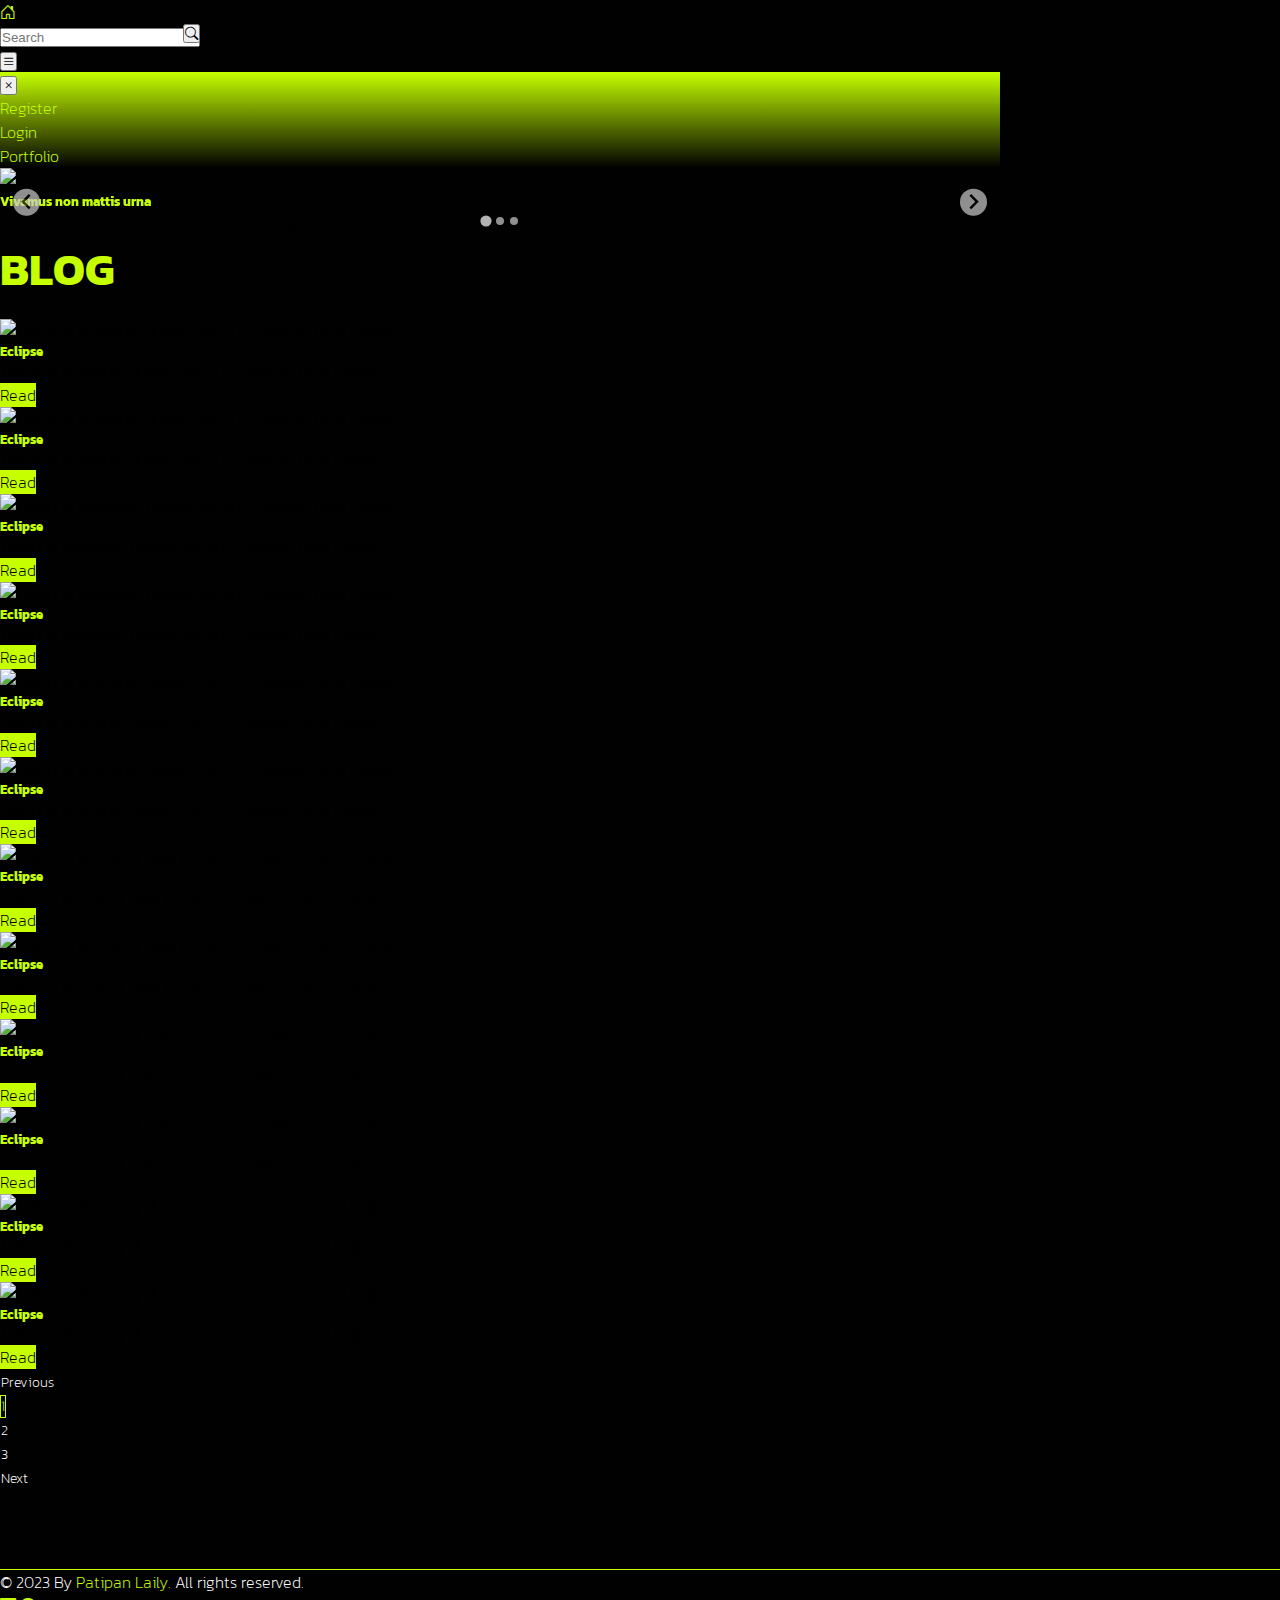
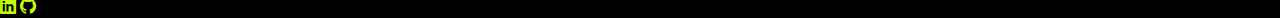
==== index.html @ 8fb39788 "Update all file" ====
<!DOCTYPE html>
<html lang="en" data-theme="dark">
<head>
  <meta charset="UTF-8">
  <meta name="viewport" content="width=device-width, initial-scale=1.0">
  <title>Patipan Portfolio</title>
  <link rel="stylesheet" href="https://cdn.jsdelivr.net/npm/bootstrap@5.3.2/dist/css/bootstrap.min.css" integrity="sha384-T3c6CoIi6uLrA9TneNEoa7RxnatzjcDSCmG1MXxSR1GAsXEV/Dwwykc2MPK8M2HN" crossorigin="anonymous">
  <link rel="stylesheet" href="https://cdn.jsdelivr.net/npm/bootstrap-icons@1.11.1/font/bootstrap-icons.css">
  <link rel="stylesheet" href="https://cdn.jsdelivr.net/npm/@splidejs/splide@4.1.4/dist/css/splide.min.css">
  <link rel="stylesheet" href="https://unpkg.com/aos@2.3.1/dist/aos.css">
  <link rel="stylesheet" href="/css/style.css">
</head>

<body>
  <header>
    <nav class="navbar">
        <div class="container">
            <a class="navbar-brand" href="/"><i class="bi bi-house-door color--hover text-white fs-2"></i></a>

            <form class="d-flex m-auto" role="search" style="position: relative;width: 200px;">
                <input class="form-control rounded-0 border-top-0 border-start-0 border-end-0 bg-transparent me-2" type="search" placeholder="Search" aria-label="Search" style="width: inherit;">
                <button class="btn text-white" type="submit" style="position: absolute;right: 0;"><i class="bi bi-search"></i></button>
            </form>
        
            <button class="navbar-toggler border-0" type="button" data-bs-toggle="offcanvas" data-bs-target="#offcanvasNavbar" aria-controls="offcanvasNavbar" aria-label="Toggle navigation">
            <div class="hambuger-menu"><i class="bi bi-list color--hover text-white fs-1"></i></div>
            </button>

            <div class="offcanvas offcanvas-end" tabindex="-1" id="offcanvasNavbar" aria-labelledby="offcanvasNavbarLabel">
                <div class="offcanvas-header">
                    <button type="button" class="btn" data-bs-dismiss="offcanvas" aria-label="Close"><i class="bi bi-x text-black fs-1"></i></button>
                </div>

                <div class="offcanvas-body">
                    <ul class="navbar-nav text-center justify-content-end flex-grow-1 pe-3">
                    <li class="nav-item">
                        <a class="nav-link fs-1" aria-current="page" href="#">Register</a>
                    </li>

                    <li class="nav-item">
                        <a class="nav-link fs-1" aria-current="page" href="#">Login</a>
                    </li>

                    <li class="nav-item">
                        <a class="nav-link fs-1" aria-current="page" href="./pages/profile.html">Portfolio</a>
                    </li>
                    </ul>
                </div>
            </div>
        </div>
    </nav>
</header>

  <main>
    <section id="banner" class="mb-5">
      <div class="container">
        <div class="splide">
          <div class="splide__track">
            <ul class="splide__list">
              <li class="splide__slide">
                <img src="https://images.unsplash.com/photo-1446776811953-b23d57bd21aa?ixlib=rb-4.0.3&ixid=M3wxMjA3fDB8MHxwaG90by1wYWdlfHx8fGVufDB8fHx8fA%3D%3D&auto=format&fit=crop&w=2072&q=80" class="d-block w-100" alt="Ocean clouds seen from space">
                <div class="carousel-caption d-none d-md-block">
                  <h5>Vivamus non mattis urna</h5>
                  <p>Lorem ipsum dolor sit amet, consectetur adipiscing elit.</p>
                </div>
              </li>
              
              <li class="splide__slide"><img src="https://images.unsplash.com/photo-1460186136353-977e9d6085a1?ixlib=rb-4.0.3&ixid=M3wxMjA3fDB8MHxwaG90by1wYWdlfHx8fGVufDB8fHx8fA%3D%3D&auto=format&fit=crop&w=2070&q=80" class="d-block w-100" alt="Satellite over the coast">
                <div class="carousel-caption d-none d-md-block">
                  <h5>Morbi interdum posuere justo nec elementum</h5>
                  <p>Aenean lobortis condimentum arcu, fermentum finibus augue ornare sit amet.</p>
                </div>
              </li>
      
              <li class="splide__slide">
                <img src="https://images.unsplash.com/photo-1459909633680-206dc5c67abb?ixlib=rb-4.0.3&ixid=M3wxMjA3fDB8MHxwaG90by1wYWdlfHx8fGVufDB8fHx8fA%3D%3D&auto=format&fit=crop&w=2071&q=80" class="d-block w-100" alt="Moon close-up by NASA">
                <div class="carousel-caption d-none d-md-block">
                  <h5>Aenean pretium nunc a mauris</h5>
                  <p>Nam non velit sapien. Etiam varius porttitor imperdiet.</p>
                </div>
              </li>
            </ul>
          </div>
          
          <!-- Add the progress bar element -->
          <div class="my-slider-progress">
            <div class="my-slider-progress-bar"></div>
          </div>
        </div>
      </div>
    </section>

    <section id="list-blog">
      <div class="container">
        <h2 class="the-title">Blog</h2>
        <div class="row">
          <!-- Blog group 1 -->
          <div class="col-sm-6 col-md-4 col-lg-3 mb-4">
            <div class="card border-0 rounded-0">
              <img src="https://images.unsplash.com/photo-1506443432602-ac2fcd6f54e0?ixlib=rb-4.0.3&ixid=M3wxMjA3fDB8MHxwaG90by1wYWdlfHx8fGVufDB8fHx8fA%3D%3D&auto=format&fit=crop&w=2070&q=80" class="img-fluid" alt="Taken in Kentucky during the 2017 August Total Eclipse.">
              <div class="card-body bg-dark">
                <h5 class="card-text text-white text-title__wrap">Eclipse</h5>
                <p class="card-text text-white text-detail__wrap">Taken in Kentucky during the 2017 August Total Eclipse.</p>
                <a href="/pages/blog-detail.html" class="btn btn-color--primary w-100">Read</a>
              </div>
            </div>
          </div>

          <div class="col-sm-6 col-md-4 col-lg-3 mb-4">
            <div class="card border-0 rounded-0">
              <img src="https://images.unsplash.com/photo-1543722530-d2c3201371e7?ixlib=rb-4.0.3&ixid=M3wxMjA3fDB8MHxwaG90by1wYWdlfHx8fGVufDB8fHx8fA%3D%3D&auto=format&fit=crop&w=2074&q=80" class="img-fluid" alt="Taken in Kentucky during the 2017 August Total Eclipse.">
              <div class="card-body bg-dark">
                <h5 class="card-text text-white text-title__wrap">Eclipse</h5>
                <p class="card-text text-white text-detail__wrap">Taken in Kentucky during the 2017 August Total Eclipse.</p>
                <a href="/pages/blog-detail.html" class="btn btn-color--primary w-100">Read</a>
              </div>
            </div>
          </div>

          <div class="col-sm-6 col-md-4 col-lg-3 mb-4">
            <div class="card border-0 rounded-0">
              <img src="https://images.unsplash.com/photo-1446776858070-70c3d5ed6758?ixlib=rb-4.0.3&ixid=M3wxMjA3fDB8MHxwaG90by1wYWdlfHx8fGVufDB8fHx8fA%3D%3D&auto=format&fit=crop&w=2072&q=80" class="img-fluid" alt="Taken in Kentucky during the 2017 August Total Eclipse.">
              <div class="card-body bg-dark">
                <h5 class="card-text text-white text-title__wrap">Eclipse</h5>
                <p class="card-text text-white text-detail__wrap">Taken in Kentucky during the 2017 August Total Eclipse.</p>
                <a href="/pages/blog-detail.html" class="btn btn-color--primary w-100">Read</a>
              </div>
            </div>
          </div>

          <div class="col-sm-6 col-md-4 col-lg-3 mb-4">
            <div class="card border-0 rounded-0">
              <img src="https://images.unsplash.com/photo-1502134249126-9f3755a50d78?ixlib=rb-4.0.3&ixid=M3wxMjA3fDB8MHxwaG90by1wYWdlfHx8fGVufDB8fHx8fA%3D%3D&auto=format&fit=crop&w=2070&q=80" class="img-fluid" alt="Taken in Kentucky during the 2017 August Total Eclipse.">
              <div class="card-body bg-dark">
                <h5 class="card-text text-white text-title__wrap">Eclipse</h5>
                <p class="card-text text-white text-detail__wrap">Taken in Kentucky during the 2017 August Total Eclipse.</p>
                <a href="/pages/blog-detail.html" class="btn btn-color--primary w-100">Read</a>
              </div>
            </div>
          </div>

          <!-- Blog group 2 -->
          <div class="col-sm-6 col-md-4 col-lg-3 mb-4">
            <div class="card border-0 rounded-0">
              <img src="https://images.unsplash.com/photo-1614729375290-b2a429db839b?ixlib=rb-4.0.3&ixid=M3wxMjA3fDB8MHxwaG90by1wYWdlfHx8fGVufDB8fHx8fA%3D%3D&auto=format&fit=crop&w=1963&q=80" class="img-fluid" alt="Taken in Kentucky during the 2017 August Total Eclipse.">
              <div class="card-body bg-dark">
                <h5 class="card-text text-white text-title__wrap">Eclipse</h5>
                <p class="card-text text-white text-detail__wrap">Taken in Kentucky during the 2017 August Total Eclipse.</p>
                <a href="/pages/blog-detail.html" class="btn btn-color--primary w-100">Read</a>
              </div>
            </div>
          </div>

          <div class="col-sm-6 col-md-4 col-lg-3 mb-4">
            <div class="card border-0 rounded-0">
              <img src="https://images.unsplash.com/photo-1614730020301-446462b8f138?ixlib=rb-4.0.3&ixid=M3wxMjA3fDB8MHxwaG90by1wYWdlfHx8fGVufDB8fHx8fA%3D%3D&auto=format&fit=crop&w=2072&q=80" class="img-fluid" alt="Taken in Kentucky during the 2017 August Total Eclipse.">
              <div class="card-body bg-dark">
                <h5 class="card-text text-white text-title__wrap">Eclipse</h5>
                <p class="card-text text-white text-detail__wrap">Taken in Kentucky during the 2017 August Total Eclipse.</p>
                <a href="/pages/blog-detail.html" class="btn btn-color--primary w-100">Read</a>
              </div>
            </div>
          </div>

          <div class="col-sm-6 col-md-4 col-lg-3 mb-4">
            <div class="card border-0 rounded-0">
              <img src="https://images.unsplash.com/photo-1614727187346-ec3a009092b0?ixlib=rb-4.0.3&ixid=M3wxMjA3fDB8MHxwaG90by1wYWdlfHx8fGVufDB8fHx8fA%3D%3D&auto=format&fit=crop&w=2078&q=80" class="img-fluid" alt="Taken in Kentucky during the 2017 August Total Eclipse.">
              <div class="card-body bg-dark">
                <h5 class="card-text text-white text-title__wrap">Eclipse</h5>
                <p class="card-text text-white text-detail__wrap">Taken in Kentucky during the 2017 August Total Eclipse.</p>
                <a href="/pages/blog-detail.html" class="btn btn-color--primary w-100">Read</a>
              </div>
            </div>
          </div>

          <div class="col-sm-6 col-md-4 col-lg-3 mb-4">
            <div class="card border-0 rounded-0">
              <img src="https://images.unsplash.com/photo-1614728423169-3f65fd722b7e?ixlib=rb-4.0.3&ixid=M3wxMjA3fDB8MHxwaG90by1wYWdlfHx8fGVufDB8fHx8fA%3D%3D&auto=format&fit=crop&w=1974&q=80" class="img-fluid" alt="Taken in Kentucky during the 2017 August Total Eclipse.">
              <div class="card-body bg-dark">
                <h5 class="card-text text-white text-title__wrap">Eclipse</h5>
                <p class="card-text text-white text-detail__wrap">Taken in Kentucky during the 2017 August Total Eclipse.</p>
                <a href="/pages/blog-detail.html" class="btn btn-color--primary w-100">Read</a>
              </div>
            </div>
          </div>

          <!-- Blog group 3 -->
          <div class="col-sm-6 col-md-4 col-lg-3 mb-4">
            <div class="card border-0 rounded-0">
              <img src="https://images.unsplash.com/photo-1614728894747-a83421e2b9c9?ixlib=rb-4.0.3&ixid=M3wxMjA3fDB8MHxwaG90by1wYWdlfHx8fGVufDB8fHx8fA%3D%3D&auto=format&fit=crop&w=1974&q=80" class="img-fluid" alt="Taken in Kentucky during the 2017 August Total Eclipse.">
              <div class="card-body bg-dark">
                <h5 class="card-text text-white text-title__wrap">Eclipse</h5>
                <p class="card-text text-white text-detail__wrap">Taken in Kentucky during the 2017 August Total Eclipse.</p>
                <a href="/pages/blog-detail.html" class="btn btn-color--primary w-100">Read</a>
              </div>
            </div>
          </div>

          <div class="col-sm-6 col-md-4 col-lg-3 mb-4">
            <div class="card border-0 rounded-0">
              <img src="https://images.unsplash.com/photo-1614732414444-096e5f1122d5?ixlib=rb-4.0.3&ixid=M3wxMjA3fDB8MHxwaG90by1wYWdlfHx8fGVufDB8fHx8fA%3D%3D&auto=format&fit=crop&w=1974&q=80" class="img-fluid" alt="Taken in Kentucky during the 2017 August Total Eclipse.">
              <div class="card-body bg-dark">
                <h5 class="card-text text-white text-title__wrap">Eclipse</h5>
                <p class="card-text text-white text-detail__wrap">Taken in Kentucky during the 2017 August Total Eclipse.</p>
                <a href="/pages/blog-detail.html" class="btn btn-color--primary w-100">Read</a>
              </div>
            </div>
          </div>

          <div class="col-sm-6 col-md-4 col-lg-3 mb-4">
            <div class="card border-0 rounded-0">
              <img src="https://images.unsplash.com/photo-1614730321146-b6fa6a46bcb4?ixlib=rb-4.0.3&ixid=M3wxMjA3fDB8MHxwaG90by1wYWdlfHx8fGVufDB8fHx8fA%3D%3D&auto=format&fit=crop&w=1974&q=80" class="img-fluid" alt="Taken in Kentucky during the 2017 August Total Eclipse.">
              <div class="card-body bg-dark">
                <h5 class="card-text text-white text-title__wrap">Eclipse</h5>
                <p class="card-text text-white text-detail__wrap">Taken in Kentucky during the 2017 August Total Eclipse.</p>
                <a href="/pages/blog-detail.html" class="btn btn-color--primary w-100">Read</a>
              </div>
            </div>
          </div>

          <div class="col-sm-6 col-md-4 col-lg-3 mb-4">
            <div class="card border-0 rounded-0">
              <img src="https://images.unsplash.com/photo-1614732484003-ef9881555dc3?ixlib=rb-4.0.3&ixid=M3wxMjA3fDB8MHxwaG90by1wYWdlfHx8fGVufDB8fHx8fA%3D%3D&auto=format&fit=crop&w=1974&q=80" class="img-fluid" alt="Taken in Kentucky during the 2017 August Total Eclipse.">
              <div class="card-body bg-dark">
                <h5 class="card-text text-white text-title__wrap">Eclipse</h5>
                <p class="card-text text-white text-detail__wrap">Taken in Kentucky during the 2017 August Total Eclipse.</p>
                <a href="/pages/blog-detail.html" class="btn btn-color--primary w-100">Read</a>
              </div>
            </div>
          </div>
        </div>
        <!-- End row -->
        <nav aria-label="Page navigation">
          <ul class="pagination">
            <li class="page-item"><a class="page-link" href="#">Previous</a></li>
            <li class="page-item active"><a class="page-link" href="#">1</a></li>
            <li class="page-item"><a class="page-link" href="#">2</a></li>
            <li class="page-item"><a class="page-link" href="#">3</a></li>
            <li class="page-item"><a class="page-link" href="#">Next</a></li>
          </ul>
        </nav>
      </div>
    </section>
  </main>

  <footer class="py-2">
    <div class="container">
        <ul class="clear__ul d-flex justify-content-center align-items-center">
        <li><p class="copyright px-1 px-lg-2">© 2023 By <a href="/">Patipan Laily.</a> All rights reserved.</p></li>
        <li><a href="https://www.linkedin.com/in/patipanlaily/" rel="nofollow" target="_blank"><i class="bi bi-linkedin fs-4 px-1 px-lg-2"></i></a>
            <a href="https://github.com/patipanlaily/" rel="nofollow" target="_blank"><i class="bi bi-github fs-4"></i></a></li>
        </ul>
    </div>
  </footer>

  <script src="https://cdn.jsdelivr.net/npm/bootstrap@5.3.2/dist/js/bootstrap.bundle.min.js" integrity="sha384-C6RzsynM9kWDrMNeT87bh95OGNyZPhcTNXj1NW7RuBCsyN/o0jlpcV8Qyq46cDfL" crossorigin="anonymous"></script>
  <script src="https://cdn.jsdelivr.net/npm/@popperjs/core@2.11.8/dist/umd/popper.min.js" integrity="sha384-I7E8VVD/ismYTF4hNIPjVp/Zjvgyol6VFvRkX/vR+Vc4jQkC+hVqc2pM8ODewa9r" crossorigin="anonymous"></script>
  <script src="https://cdn.jsdelivr.net/npm/bootstrap@5.3.2/dist/js/bootstrap.min.js" integrity="sha384-BBtl+eGJRgqQAUMxJ7pMwbEyER4l1g+O15P+16Ep7Q9Q+zqX6gSbd85u4mG4QzX+" crossorigin="anonymous"></script>
  <script src="https://cdn.jsdelivr.net/npm/@splidejs/splide@4.1.4/dist/js/splide.min.js"></script>
  <script src="https://unpkg.com/aos@2.3.1/dist/aos.js"></script>
  <script src="/js/script.js"></script>
  <script src="/js/banner.js"></script>
</body>
</html>
---- css/style.css ----
@import url("https://fonts.googleapis.com/css2?family=Kanit:ital,wght@0,200;0,400;0,700;1,200;1,400;1,700&display=swap");
:root {
  --primary-color: #c5ff00;
  --secondary-color: #010101;
  --bg-linear: linear-gradient(0deg,#87de1d,#c5ff00);
  --primary-font: "Kanit", Helvetica Neue, Helvetica, Arial, sans-serif;
  --border-neon: 0 0 .2rem #fff, 0 0 .2rem #fff, 0 0 1rem #c5ff00, 0 0 1rem #c5ff00, 0 0 1rem #c5ff00, inset 0 0 1rem #c5ff00;
  --text-neon: 0 0 4px #fff, 0 0 11px #fff, 0 0 19px #fff, 0 0 40px #c5ff00, 0 0 80px #c5ff00, 0 0 90px #c5ff00, 0 0 100px #c5ff00, 0 0 150px #c5ff00;
}

* {
  box-sizing: border-box;
  margin: 0;
  padding: 0;
}

body {
  background: var(--secondary-color);
  font-family: var(--primary-font);
  font-size: 16px;
  font-weight: 200;
  line-height: 1.5;
}

.container {
  max-width: 1000px;
}

img {
  width: 100%;
  height: auto;
  -o-object-fit: cover;
     object-fit: cover;
}

a {
  text-decoration: none;
  color: var(--primary-color);
}
a:hover {
  color: white;
}

h1,
h2,
h3,
h4,
h5,
h6 {
  color: var(--primary-color);
}

.text-title__wrap {
  text-overflow: ellipsis;
  overflow: hidden;
  white-space: pre-wrap;
  display: -webkit-box;
  -webkit-line-clamp: 1;
  -webkit-box-orient: vertical;
}

.text-detail__wrap {
  text-overflow: ellipsis;
  overflow: hidden;
  white-space: pre-wrap;
  display: -webkit-box;
  -webkit-line-clamp: 4;
  -webkit-box-orient: vertical;
}

.clear__ul {
  list-style: none;
  margin: 0;
  padding: 0;
}

.the-title {
  font-size: calc(2rem + 1vw);
  text-transform: uppercase;
  margin-bottom: 1rem;
}

.center__mode {
  display: flex;
  justify-content: center;
  align-items: center;
}

.padd__rem {
  padding: calc(4rem + 1vh) 0;
}
@media screen and (min-width: 992px) {
  .padd__rem {
    padding: calc(8rem + 1vh) 0;
  }
}

.color--hover:hover {
  color: var(--primary-color) !important;
  text-shadow: 0px 0px 2px rgba(0, 0, 0, 0.5);
  transition: 0.2s ease-out all;
}

.color--neon:hover, .color--neon:focus, .color--neon:active {
  box-shadow: var(--border-neon);
}

.bg-color--primary {
  background: var(--primary-color);
}
.bg-color--primary .the-title {
  color: var(--secondary-color);
}

.btn-color--primary {
  border-radius: 0;
  border-width: 1px;
  border-color: var(--primary-color);
  background: var(--primary-color);
  color: var(--secondary-color);
}
.btn-color--primary:hover {
  overflow: hidden;
  border: 1px solid white;
  background: transparent;
  color: white;
}

.fisrt__letter:first-letter {
  color: white;
  background-color: black;
  border-radius: 2px;
  box-shadow: 3px 3px 0 var(--primary-color);
  font-size: 250%;
  padding: 6px 3px;
  margin-right: 6px;
  float: left;
}

.fixed-top {
  background: rgba(0, 0, 0, 0.85);
}

.theme-mode .current__mode.mode__active > i {
  color: var(--primary-color) !important;
  text-shadow: var(--text-neon);
}

.my-name {
  animation: flicker 1.5s infinite alternate;
}

/* Flickering animation */
@keyframes flicker {
  0%, 18%, 22%, 25%, 53%, 57%, 100% {
    text-shadow: 0 0 6px #fff, 0 0 12px #fff, 0 0 24px #c5ff00, 0 0 48px #c5ff00;
  }
  20%, 24%, 55% {
    text-shadow: none;
  }
}
.pagination {
  justify-content: center;
}
@media screen and (min-width: 768px) {
  .pagination {
    justify-content: end;
  }
}
.pagination .page-item .page-link {
  background: transparent;
  border-radius: 0;
  border: 1px solid transparent;
  font-size: 0.875rem;
  color: white;
}
.pagination .page-item .page-link:hover {
  color: var(--primary-color);
  border: 1px solid var(--primary-color);
}
.pagination .page-item.active .page-link {
  color: var(--primary-color);
  border: 1px solid var(--primary-color);
}

.category-list .category-list--item {
  display: flex;
}
.category-list .category-list--item a {
  background-color: darkblue;
  border: 1px solid darkblue;
  border-radius: 50rem;
  font-size: 0.75rem;
  padding: 2px 6px;
  color: white;
}
.category-list .category-list--item a:hover {
  background: transparent;
  border-color: darkblue;
  color: darkblue;
}

.tag-list {
  display: flex;
  flex-wrap: wrap;
  gap: 6px;
  margin-bottom: 24px;
}
.tag-list .tag-list--item a {
  background-color: black;
  border: 1px solid black;
  border-radius: 50rem;
  font-size: 0.75rem;
  padding: 2px 6px;
}
.tag-list .tag-list--item a:hover {
  background: transparent;
  border-color: black;
  color: black;
}

#profile .profile-img {
  position: relative;
  bottom: -1rem;
  width: 10rem;
}
@media screen and (min-width: 992px) {
  #profile .profile-img {
    width: auto;
  }
}

.writer-profile {
  display: flex;
  align-items: center;
}
.writer-profile .writer-img {
  width: 60px;
  height: 60px;
  margin-right: 12px;
}
.writer-profile .writer-img img {
  border-radius: 50%;
}
.writer-profile .writer-detail .writer-name {
  font-size: 1.25rem;
  color: black;
}

.article-content {
  background-color: white;
  margin-bottom: 48px;
  padding: 24px;
}
.article-content .article-head {
  margin-bottom: 16px;
}
.article-content .article-head .article-head-img img {
  max-height: 350px;
}

.ck-editor__editable[role=textbox] {
  /* editing area */
  min-height: 250px;
}

.card img {
  height: 220px;
}
@media screen and (min-width: 768px) {
  .card img {
    height: 150px;
  }
}
.card .card-text {
  line-height: 1.35;
}

.offcanvas {
  background: linear-gradient(0deg, rgba(0, 0, 0, 0.9), #c5ff00);
  width: 100% !important;
}

footer {
  border-top: 1px solid var(--primary-color);
  margin-top: 5rem;
}
footer .copyright {
  font-size: 0.875rem;
  font-weight: 200;
  color: white;
  margin: 0;
}
@media screen and (min-width: 992px) {
  footer .copyright {
    font-size: 1rem;
  }
}
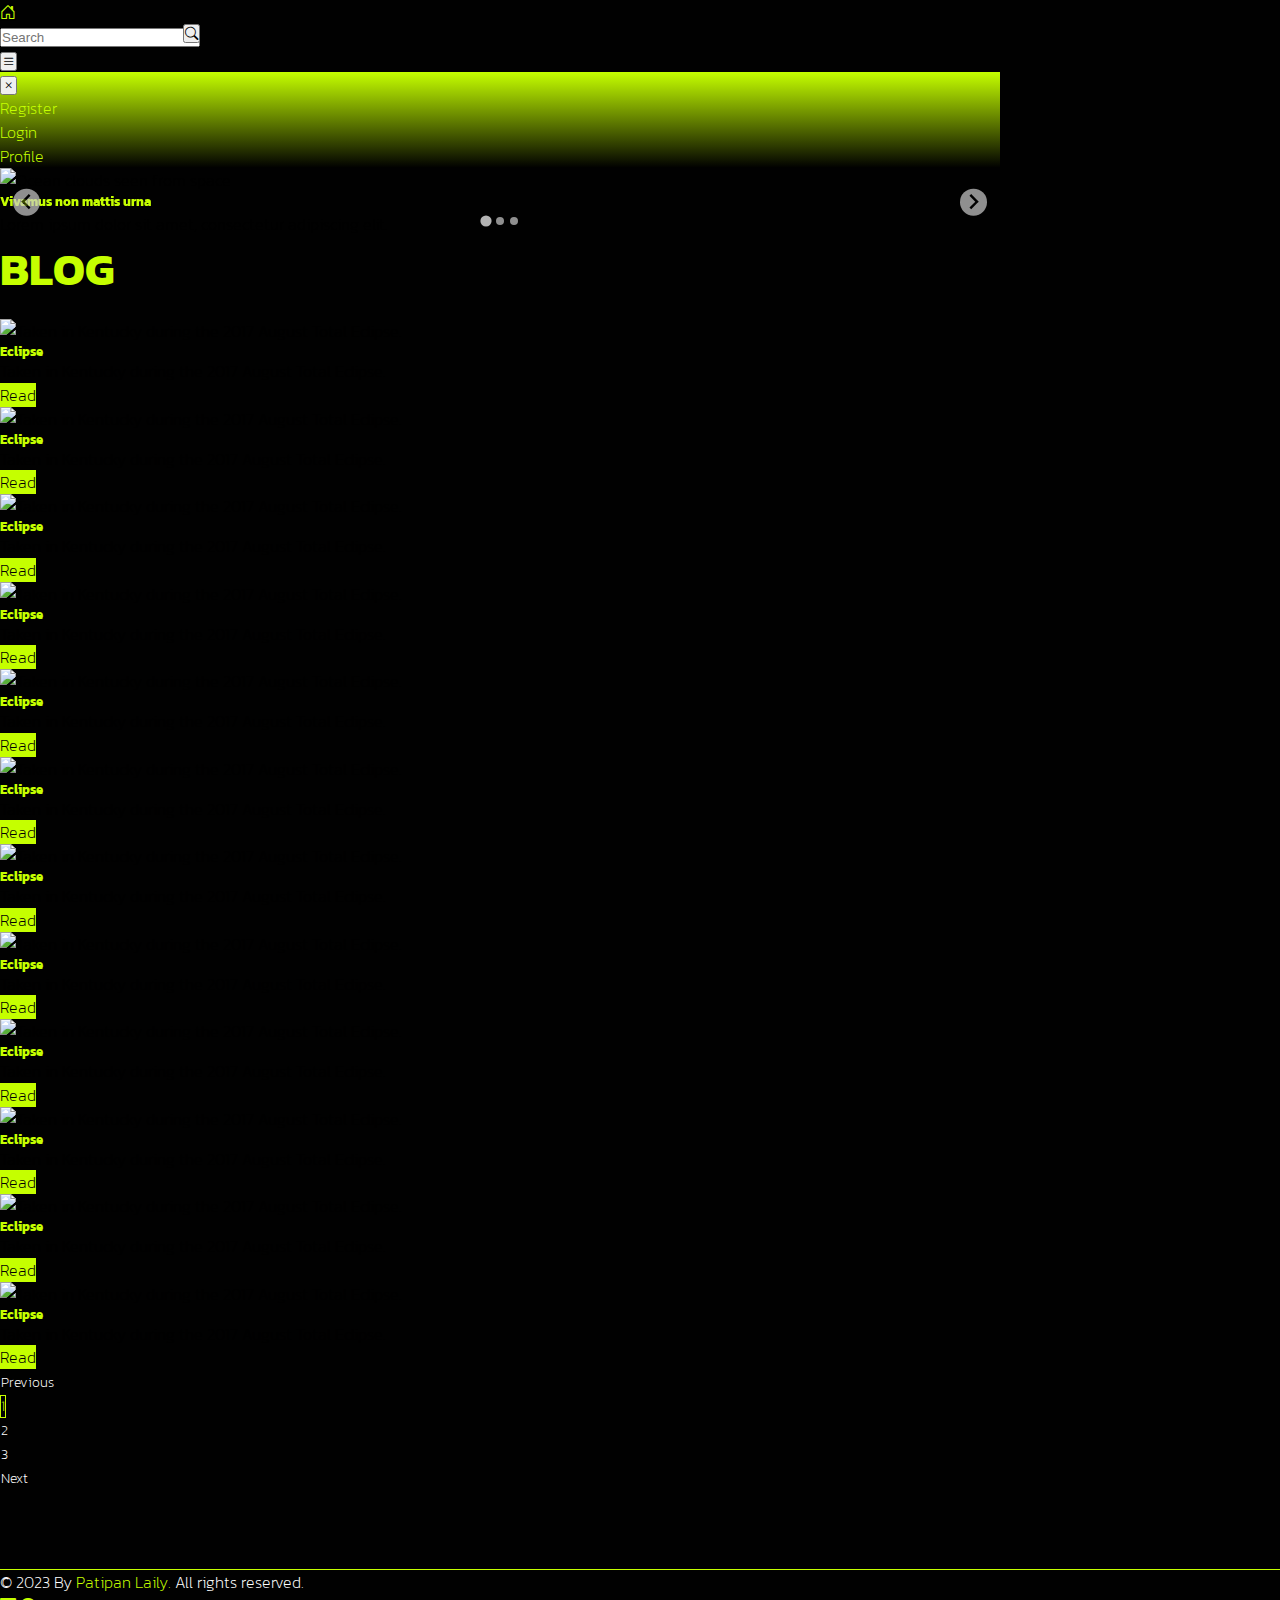
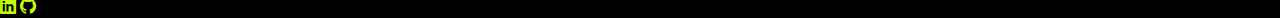
==== commit b4f086a2: "Title page" ====
--- a/index.html
+++ b/index.html
@@ -3,7 +3,7 @@
 <head>
   <meta charset="UTF-8">
   <meta name="viewport" content="width=device-width, initial-scale=1.0">
-  <title>Patipan Portfolio</title>
+  <title>Patipan - Blog</title>
   <link rel="stylesheet" href="https://cdn.jsdelivr.net/npm/bootstrap@5.3.2/dist/css/bootstrap.min.css" integrity="sha384-T3c6CoIi6uLrA9TneNEoa7RxnatzjcDSCmG1MXxSR1GAsXEV/Dwwykc2MPK8M2HN" crossorigin="anonymous">
   <link rel="stylesheet" href="https://cdn.jsdelivr.net/npm/bootstrap-icons@1.11.1/font/bootstrap-icons.css">
   <link rel="stylesheet" href="https://cdn.jsdelivr.net/npm/@splidejs/splide@4.1.4/dist/css/splide.min.css">
@@ -42,7 +42,7 @@
                     </li>
 
                     <li class="nav-item">
-                        <a class="nav-link fs-1" aria-current="page" href="./pages/profile.html">Portfolio</a>
+                        <a class="nav-link fs-1" aria-current="page" href="./pages/profile.html">Profile</a>
                     </li>
                     </ul>
                 </div>
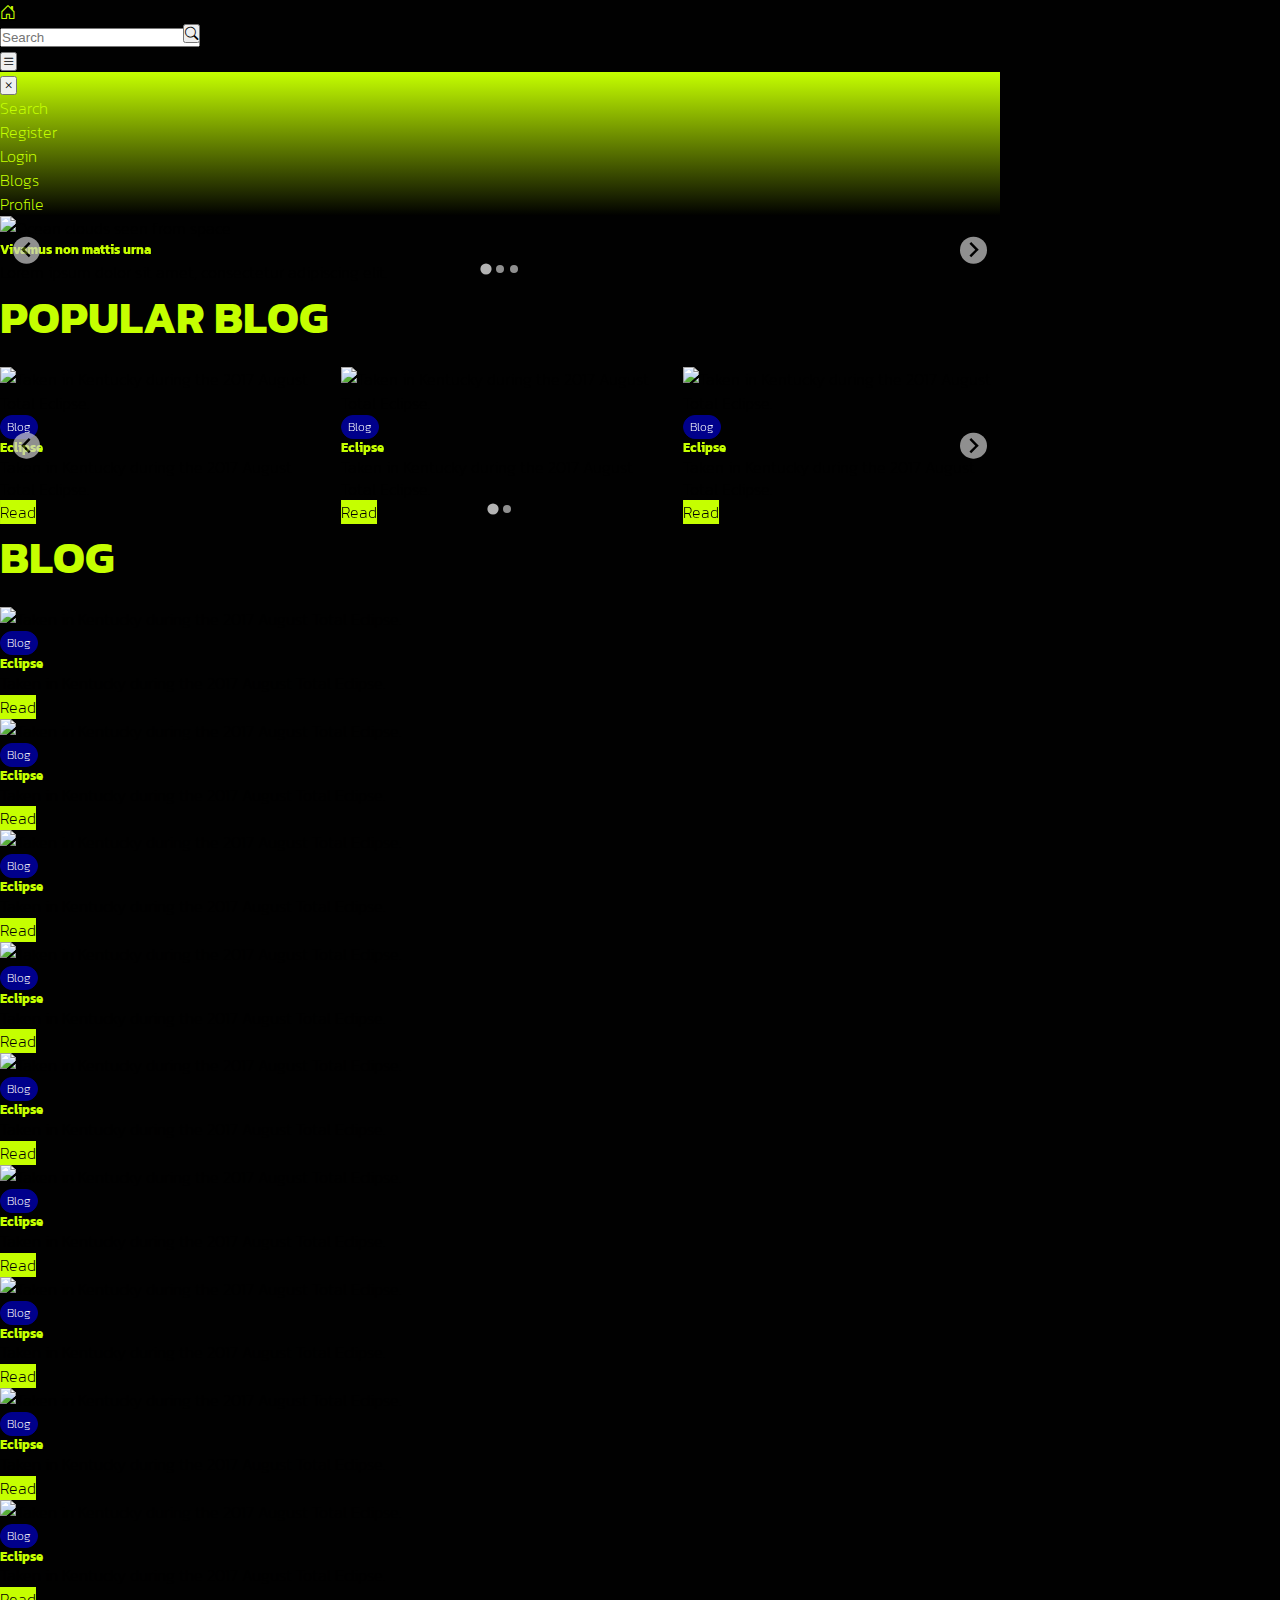
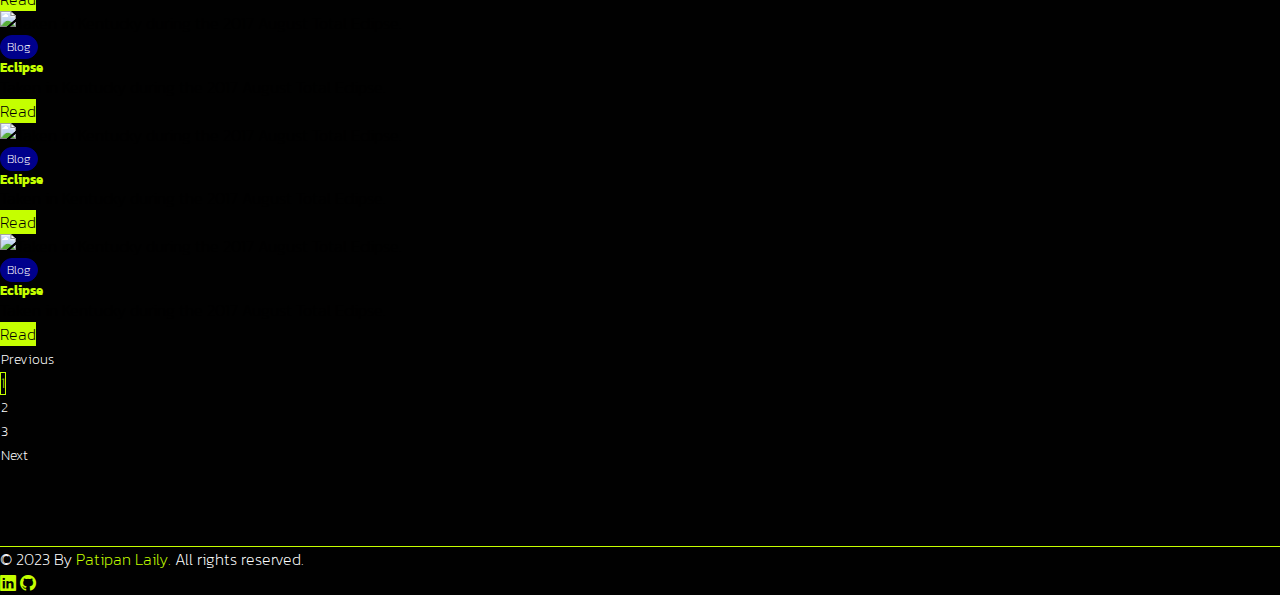
==== commit 928a223c: "Update page" ====
--- a/index.html
+++ b/index.html
@@ -33,28 +33,36 @@
 
                 <div class="offcanvas-body">
                     <ul class="navbar-nav text-center justify-content-end flex-grow-1 pe-3">
-                    <li class="nav-item">
-                        <a class="nav-link fs-1" aria-current="page" href="#">Register</a>
-                    </li>
-
-                    <li class="nav-item">
-                        <a class="nav-link fs-1" aria-current="page" href="#">Login</a>
-                    </li>
-
-                    <li class="nav-item">
-                        <a class="nav-link fs-1" aria-current="page" href="./pages/profile.html">Profile</a>
-                    </li>
+                      <li class="nav-item">
+                        <a class="nav-link fs-1" aria-current="page" href="./pages/search.html">Search</a>
+                      </li>
+
+                      <li class="nav-item">
+                          <a class="nav-link fs-1" aria-current="page" href="#">Register</a>
+                      </li>
+
+                      <li class="nav-item">
+                          <a class="nav-link fs-1" aria-current="page" href="#">Login</a>
+                      </li>
+
+                      <li class="nav-item">
+                        <a class="nav-link fs-1" aria-current="page" href="./pages/category.html">Blogs</a>
+                      </li>
+
+                      <li class="nav-item">
+                          <a class="nav-link fs-1" aria-current="page" href="./pages/profile.html">Profile</a>
+                      </li>
                     </ul>
                 </div>
             </div>
         </div>
     </nav>
-</header>
+  </header>
 
   <main>
     <section id="banner" class="mb-5">
       <div class="container">
-        <div class="splide">
+        <div class="splide banner-slide">
           <div class="splide__track">
             <ul class="splide__list">
               <li class="splide__slide">
@@ -90,146 +98,303 @@
       </div>
     </section>
 
-    <section id="list-blog">
+    <section id="popular-blog" class="mb-5">
+      <div class="container">
+        <h2 class="the-title">Popular blog</h2>
+        <div class="splide popular-slide">
+          <div class="splide__track">
+            <ul class="splide__list">
+              <li class="splide__slide">
+                <div class="card border-0 rounded-0 bg-dark">
+                  <div class="card-head position-relative">
+                      <img src="https://images.unsplash.com/photo-1506443432602-ac2fcd6f54e0?ixlib=rb-4.0.3&ixid=M3wxMjA3fDB8MHxwaG90by1wYWdlfHx8fGVufDB8fHx8fA%3D%3D&auto=format&fit=crop&w=2070&q=80" class="img-fluid" alt="Taken in Kentucky during the 2017 August Total Eclipse.">
+                      <ul class="category-list clear__ul position-absolute top-0 m-2">
+                          <li class="category-list--item"><a href="#">Blog</a></li>
+                      </ul>
+                  </div>
+
+                  <div class="card-body">
+                      <h5 id="title-blog" class="card-text text-white text-title__wrap">Eclipse</h5>
+                      <p class="card-text text-white text-detail__wrap">Taken in Kentucky during the 2017 August Total Eclipse.</p>
+                      <a href="/pages/detail.html" class="btn btn-color--primary w-100">Read</a>
+                  </div>
+                </div>
+              </li>
+
+              <li class="splide__slide">
+                <div class="card border-0 rounded-0 bg-dark">
+                  <div class="card-head position-relative">
+                      <img src="https://images.unsplash.com/photo-1543722530-d2c3201371e7?ixlib=rb-4.0.3&ixid=M3wxMjA3fDB8MHxwaG90by1wYWdlfHx8fGVufDB8fHx8fA%3D%3D&auto=format&fit=crop&w=2074&q=80" class="img-fluid" alt="Taken in Kentucky during the 2017 August Total Eclipse.">
+                      <ul class="category-list clear__ul position-absolute top-0 m-2">
+                          <li class="category-list--item"><a href="#">Blog</a></li>
+                      </ul>
+                  </div>
+              
+                  <div class="card-body">
+                      <h5 class="card-text text-white text-title__wrap">Eclipse</h5>
+                      <p class="card-text text-white text-detail__wrap">Taken in Kentucky during the 2017 August Total Eclipse.</p>
+                      <a href="/pages/detail.html" class="btn btn-color--primary w-100">Read</a>
+                  </div>
+                </div>
+              </li>
+              
+              <li class="splide__slide">
+                <div class="card border-0 rounded-0 bg-dark">
+                  <div class="card-head position-relative">
+                      <img src="https://images.unsplash.com/photo-1446776858070-70c3d5ed6758?ixlib=rb-4.0.3&ixid=M3wxMjA3fDB8MHxwaG90by1wYWdlfHx8fGVufDB8fHx8fA%3D%3D&auto=format&fit=crop&w=2072&q=80" class="img-fluid" alt="Taken in Kentucky during the 2017 August Total Eclipse.">
+                      <ul class="category-list clear__ul position-absolute top-0 m-2">
+                          <li class="category-list--item"><a href="#">Blog</a></li>
+                      </ul>
+                  </div>
+              
+                  <div class="card-body">
+                      <h5 class="card-text text-white text-title__wrap">Eclipse</h5>
+                      <p class="card-text text-white text-detail__wrap">Taken in Kentucky during the 2017 August Total Eclipse.</p>
+                      <a href="/pages/detail.html" class="btn btn-color--primary w-100">Read</a>
+                  </div>
+                </div>
+              </li>
+      
+              <li class="splide__slide">
+                <div class="card border-0 rounded-0 bg-dark">
+                  <div class="card-head position-relative">
+                      <img src="https://images.unsplash.com/photo-1502134249126-9f3755a50d78?ixlib=rb-4.0.3&ixid=M3wxMjA3fDB8MHxwaG90by1wYWdlfHx8fGVufDB8fHx8fA%3D%3D&auto=format&fit=crop&w=2070&q=80" class="img-fluid" alt="Taken in Kentucky during the 2017 August Total Eclipse.">
+                      <ul class="category-list clear__ul position-absolute top-0 m-2">
+                          <li class="category-list--item"><a href="#">Blog</a></li>
+                      </ul>
+                  </div>
+              
+                  <div class="card-body">
+                      <h5 class="card-text text-white text-title__wrap">Eclipse</h5>
+                      <p class="card-text text-white text-detail__wrap">Taken in Kentucky during the 2017 August Total Eclipse.</p>
+                      <a href="/pages/detail.html" class="btn btn-color--primary w-100">Read</a>
+                  </div>
+                </div>
+              </li>
+            </ul>
+          </div>
+          
+          <!-- Add the progress bar element -->
+          <div class="my-slider-progress">
+            <div class="my-slider-progress-bar"></div>
+          </div>
+        </div>
+      </div>
+    </section>
+
+    <section id="list-blog" class="my-5">
       <div class="container">
         <h2 class="the-title">Blog</h2>
+
         <div class="row">
-          <!-- Blog group 1 -->
-          <div class="col-sm-6 col-md-4 col-lg-3 mb-4">
-            <div class="card border-0 rounded-0">
-              <img src="https://images.unsplash.com/photo-1506443432602-ac2fcd6f54e0?ixlib=rb-4.0.3&ixid=M3wxMjA3fDB8MHxwaG90by1wYWdlfHx8fGVufDB8fHx8fA%3D%3D&auto=format&fit=crop&w=2070&q=80" class="img-fluid" alt="Taken in Kentucky during the 2017 August Total Eclipse.">
-              <div class="card-body bg-dark">
-                <h5 class="card-text text-white text-title__wrap">Eclipse</h5>
-                <p class="card-text text-white text-detail__wrap">Taken in Kentucky during the 2017 August Total Eclipse.</p>
-                <a href="/pages/blog-detail.html" class="btn btn-color--primary w-100">Read</a>
-              </div>
-            </div>
-          </div>
-
-          <div class="col-sm-6 col-md-4 col-lg-3 mb-4">
-            <div class="card border-0 rounded-0">
-              <img src="https://images.unsplash.com/photo-1543722530-d2c3201371e7?ixlib=rb-4.0.3&ixid=M3wxMjA3fDB8MHxwaG90by1wYWdlfHx8fGVufDB8fHx8fA%3D%3D&auto=format&fit=crop&w=2074&q=80" class="img-fluid" alt="Taken in Kentucky during the 2017 August Total Eclipse.">
-              <div class="card-body bg-dark">
-                <h5 class="card-text text-white text-title__wrap">Eclipse</h5>
-                <p class="card-text text-white text-detail__wrap">Taken in Kentucky during the 2017 August Total Eclipse.</p>
-                <a href="/pages/blog-detail.html" class="btn btn-color--primary w-100">Read</a>
-              </div>
-            </div>
-          </div>
-
-          <div class="col-sm-6 col-md-4 col-lg-3 mb-4">
-            <div class="card border-0 rounded-0">
-              <img src="https://images.unsplash.com/photo-1446776858070-70c3d5ed6758?ixlib=rb-4.0.3&ixid=M3wxMjA3fDB8MHxwaG90by1wYWdlfHx8fGVufDB8fHx8fA%3D%3D&auto=format&fit=crop&w=2072&q=80" class="img-fluid" alt="Taken in Kentucky during the 2017 August Total Eclipse.">
-              <div class="card-body bg-dark">
-                <h5 class="card-text text-white text-title__wrap">Eclipse</h5>
-                <p class="card-text text-white text-detail__wrap">Taken in Kentucky during the 2017 August Total Eclipse.</p>
-                <a href="/pages/blog-detail.html" class="btn btn-color--primary w-100">Read</a>
-              </div>
-            </div>
-          </div>
-
-          <div class="col-sm-6 col-md-4 col-lg-3 mb-4">
-            <div class="card border-0 rounded-0">
-              <img src="https://images.unsplash.com/photo-1502134249126-9f3755a50d78?ixlib=rb-4.0.3&ixid=M3wxMjA3fDB8MHxwaG90by1wYWdlfHx8fGVufDB8fHx8fA%3D%3D&auto=format&fit=crop&w=2070&q=80" class="img-fluid" alt="Taken in Kentucky during the 2017 August Total Eclipse.">
-              <div class="card-body bg-dark">
-                <h5 class="card-text text-white text-title__wrap">Eclipse</h5>
-                <p class="card-text text-white text-detail__wrap">Taken in Kentucky during the 2017 August Total Eclipse.</p>
-                <a href="/pages/blog-detail.html" class="btn btn-color--primary w-100">Read</a>
-              </div>
-            </div>
-          </div>
-
-          <!-- Blog group 2 -->
-          <div class="col-sm-6 col-md-4 col-lg-3 mb-4">
-            <div class="card border-0 rounded-0">
-              <img src="https://images.unsplash.com/photo-1614729375290-b2a429db839b?ixlib=rb-4.0.3&ixid=M3wxMjA3fDB8MHxwaG90by1wYWdlfHx8fGVufDB8fHx8fA%3D%3D&auto=format&fit=crop&w=1963&q=80" class="img-fluid" alt="Taken in Kentucky during the 2017 August Total Eclipse.">
-              <div class="card-body bg-dark">
-                <h5 class="card-text text-white text-title__wrap">Eclipse</h5>
-                <p class="card-text text-white text-detail__wrap">Taken in Kentucky during the 2017 August Total Eclipse.</p>
-                <a href="/pages/blog-detail.html" class="btn btn-color--primary w-100">Read</a>
-              </div>
-            </div>
-          </div>
-
-          <div class="col-sm-6 col-md-4 col-lg-3 mb-4">
-            <div class="card border-0 rounded-0">
-              <img src="https://images.unsplash.com/photo-1614730020301-446462b8f138?ixlib=rb-4.0.3&ixid=M3wxMjA3fDB8MHxwaG90by1wYWdlfHx8fGVufDB8fHx8fA%3D%3D&auto=format&fit=crop&w=2072&q=80" class="img-fluid" alt="Taken in Kentucky during the 2017 August Total Eclipse.">
-              <div class="card-body bg-dark">
-                <h5 class="card-text text-white text-title__wrap">Eclipse</h5>
-                <p class="card-text text-white text-detail__wrap">Taken in Kentucky during the 2017 August Total Eclipse.</p>
-                <a href="/pages/blog-detail.html" class="btn btn-color--primary w-100">Read</a>
-              </div>
-            </div>
-          </div>
-
-          <div class="col-sm-6 col-md-4 col-lg-3 mb-4">
-            <div class="card border-0 rounded-0">
-              <img src="https://images.unsplash.com/photo-1614727187346-ec3a009092b0?ixlib=rb-4.0.3&ixid=M3wxMjA3fDB8MHxwaG90by1wYWdlfHx8fGVufDB8fHx8fA%3D%3D&auto=format&fit=crop&w=2078&q=80" class="img-fluid" alt="Taken in Kentucky during the 2017 August Total Eclipse.">
-              <div class="card-body bg-dark">
-                <h5 class="card-text text-white text-title__wrap">Eclipse</h5>
-                <p class="card-text text-white text-detail__wrap">Taken in Kentucky during the 2017 August Total Eclipse.</p>
-                <a href="/pages/blog-detail.html" class="btn btn-color--primary w-100">Read</a>
-              </div>
-            </div>
-          </div>
-
-          <div class="col-sm-6 col-md-4 col-lg-3 mb-4">
-            <div class="card border-0 rounded-0">
-              <img src="https://images.unsplash.com/photo-1614728423169-3f65fd722b7e?ixlib=rb-4.0.3&ixid=M3wxMjA3fDB8MHxwaG90by1wYWdlfHx8fGVufDB8fHx8fA%3D%3D&auto=format&fit=crop&w=1974&q=80" class="img-fluid" alt="Taken in Kentucky during the 2017 August Total Eclipse.">
-              <div class="card-body bg-dark">
-                <h5 class="card-text text-white text-title__wrap">Eclipse</h5>
-                <p class="card-text text-white text-detail__wrap">Taken in Kentucky during the 2017 August Total Eclipse.</p>
-                <a href="/pages/blog-detail.html" class="btn btn-color--primary w-100">Read</a>
-              </div>
-            </div>
-          </div>
-
-          <!-- Blog group 3 -->
-          <div class="col-sm-6 col-md-4 col-lg-3 mb-4">
-            <div class="card border-0 rounded-0">
-              <img src="https://images.unsplash.com/photo-1614728894747-a83421e2b9c9?ixlib=rb-4.0.3&ixid=M3wxMjA3fDB8MHxwaG90by1wYWdlfHx8fGVufDB8fHx8fA%3D%3D&auto=format&fit=crop&w=1974&q=80" class="img-fluid" alt="Taken in Kentucky during the 2017 August Total Eclipse.">
-              <div class="card-body bg-dark">
-                <h5 class="card-text text-white text-title__wrap">Eclipse</h5>
-                <p class="card-text text-white text-detail__wrap">Taken in Kentucky during the 2017 August Total Eclipse.</p>
-                <a href="/pages/blog-detail.html" class="btn btn-color--primary w-100">Read</a>
-              </div>
-            </div>
-          </div>
-
-          <div class="col-sm-6 col-md-4 col-lg-3 mb-4">
-            <div class="card border-0 rounded-0">
-              <img src="https://images.unsplash.com/photo-1614732414444-096e5f1122d5?ixlib=rb-4.0.3&ixid=M3wxMjA3fDB8MHxwaG90by1wYWdlfHx8fGVufDB8fHx8fA%3D%3D&auto=format&fit=crop&w=1974&q=80" class="img-fluid" alt="Taken in Kentucky during the 2017 August Total Eclipse.">
-              <div class="card-body bg-dark">
-                <h5 class="card-text text-white text-title__wrap">Eclipse</h5>
-                <p class="card-text text-white text-detail__wrap">Taken in Kentucky during the 2017 August Total Eclipse.</p>
-                <a href="/pages/blog-detail.html" class="btn btn-color--primary w-100">Read</a>
-              </div>
-            </div>
-          </div>
-
-          <div class="col-sm-6 col-md-4 col-lg-3 mb-4">
-            <div class="card border-0 rounded-0">
-              <img src="https://images.unsplash.com/photo-1614730321146-b6fa6a46bcb4?ixlib=rb-4.0.3&ixid=M3wxMjA3fDB8MHxwaG90by1wYWdlfHx8fGVufDB8fHx8fA%3D%3D&auto=format&fit=crop&w=1974&q=80" class="img-fluid" alt="Taken in Kentucky during the 2017 August Total Eclipse.">
-              <div class="card-body bg-dark">
-                <h5 class="card-text text-white text-title__wrap">Eclipse</h5>
-                <p class="card-text text-white text-detail__wrap">Taken in Kentucky during the 2017 August Total Eclipse.</p>
-                <a href="/pages/blog-detail.html" class="btn btn-color--primary w-100">Read</a>
-              </div>
-            </div>
-          </div>
-
-          <div class="col-sm-6 col-md-4 col-lg-3 mb-4">
-            <div class="card border-0 rounded-0">
-              <img src="https://images.unsplash.com/photo-1614732484003-ef9881555dc3?ixlib=rb-4.0.3&ixid=M3wxMjA3fDB8MHxwaG90by1wYWdlfHx8fGVufDB8fHx8fA%3D%3D&auto=format&fit=crop&w=1974&q=80" class="img-fluid" alt="Taken in Kentucky during the 2017 August Total Eclipse.">
-              <div class="card-body bg-dark">
-                <h5 class="card-text text-white text-title__wrap">Eclipse</h5>
-                <p class="card-text text-white text-detail__wrap">Taken in Kentucky during the 2017 August Total Eclipse.</p>
-                <a href="/pages/blog-detail.html" class="btn btn-color--primary w-100">Read</a>
-              </div>
-            </div>
-          </div>
+            <!-- Blog group 1 -->
+            <div class="col-sm-6 col-md-4 col-lg-3 mb-4">
+                <div class="card border-0 rounded-0 bg-dark">
+                    <div class="card-head position-relative">
+                        <img src="https://images.unsplash.com/photo-1506443432602-ac2fcd6f54e0?ixlib=rb-4.0.3&ixid=M3wxMjA3fDB8MHxwaG90by1wYWdlfHx8fGVufDB8fHx8fA%3D%3D&auto=format&fit=crop&w=2070&q=80" class="img-fluid" alt="Taken in Kentucky during the 2017 August Total Eclipse.">
+                        <ul class="category-list clear__ul position-absolute top-0 m-2">
+                            <li class="category-list--item"><a href="#">Blog</a></li>
+                        </ul>
+                    </div>
+
+                    <div class="card-body">
+                        <h5 id="title-blog" class="card-text text-white text-title__wrap">Eclipse</h5>
+                        <p class="card-text text-white text-detail__wrap">Taken in Kentucky during the 2017 August Total Eclipse.</p>
+                        <a href="/pages/detail.html" class="btn btn-color--primary w-100">Read</a>
+                    </div>
+                </div>
+            </div>
+
+            <div class="col-sm-6 col-md-4 col-lg-3 mb-4">
+                <div class="card border-0 rounded-0 bg-dark">
+                    <div class="card-head position-relative">
+                        <img src="https://images.unsplash.com/photo-1543722530-d2c3201371e7?ixlib=rb-4.0.3&ixid=M3wxMjA3fDB8MHxwaG90by1wYWdlfHx8fGVufDB8fHx8fA%3D%3D&auto=format&fit=crop&w=2074&q=80" class="img-fluid" alt="Taken in Kentucky during the 2017 August Total Eclipse.">
+                        <ul class="category-list clear__ul position-absolute top-0 m-2">
+                            <li class="category-list--item"><a href="#">Blog</a></li>
+                        </ul>
+                    </div>
+                
+                    <div class="card-body">
+                        <h5 class="card-text text-white text-title__wrap">Eclipse</h5>
+                        <p class="card-text text-white text-detail__wrap">Taken in Kentucky during the 2017 August Total Eclipse.</p>
+                        <a href="/pages/detail.html" class="btn btn-color--primary w-100">Read</a>
+                    </div>
+                </div>
+            </div>
+
+            <div class="col-sm-6 col-md-4 col-lg-3 mb-4">
+                <div class="card border-0 rounded-0 bg-dark">
+                    <div class="card-head position-relative">
+                        <img src="https://images.unsplash.com/photo-1446776858070-70c3d5ed6758?ixlib=rb-4.0.3&ixid=M3wxMjA3fDB8MHxwaG90by1wYWdlfHx8fGVufDB8fHx8fA%3D%3D&auto=format&fit=crop&w=2072&q=80" class="img-fluid" alt="Taken in Kentucky during the 2017 August Total Eclipse.">
+                        <ul class="category-list clear__ul position-absolute top-0 m-2">
+                            <li class="category-list--item"><a href="#">Blog</a></li>
+                        </ul>
+                    </div>
+                
+                    <div class="card-body">
+                        <h5 class="card-text text-white text-title__wrap">Eclipse</h5>
+                        <p class="card-text text-white text-detail__wrap">Taken in Kentucky during the 2017 August Total Eclipse.</p>
+                        <a href="/pages/detail.html" class="btn btn-color--primary w-100">Read</a>
+                    </div>
+                </div>
+            </div>
+
+            <div class="col-sm-6 col-md-4 col-lg-3 mb-4">
+                <div class="card border-0 rounded-0 bg-dark">
+                    <div class="card-head position-relative">
+                        <img src="https://images.unsplash.com/photo-1502134249126-9f3755a50d78?ixlib=rb-4.0.3&ixid=M3wxMjA3fDB8MHxwaG90by1wYWdlfHx8fGVufDB8fHx8fA%3D%3D&auto=format&fit=crop&w=2070&q=80" class="img-fluid" alt="Taken in Kentucky during the 2017 August Total Eclipse.">
+                        <ul class="category-list clear__ul position-absolute top-0 m-2">
+                            <li class="category-list--item"><a href="#">Blog</a></li>
+                        </ul>
+                    </div>
+                
+                    <div class="card-body">
+                        <h5 class="card-text text-white text-title__wrap">Eclipse</h5>
+                        <p class="card-text text-white text-detail__wrap">Taken in Kentucky during the 2017 August Total Eclipse.</p>
+                        <a href="/pages/detail.html" class="btn btn-color--primary w-100">Read</a>
+                    </div>
+                </div>
+            </div>
+
+            <!-- Blog group 2 -->
+            <div class="col-sm-6 col-md-4 col-lg-3 mb-4">
+                <div class="card border-0 rounded-0 bg-dark">
+                    <div class="card-head position-relative">
+                        <img src="https://images.unsplash.com/photo-1614729375290-b2a429db839b?ixlib=rb-4.0.3&ixid=M3wxMjA3fDB8MHxwaG90by1wYWdlfHx8fGVufDB8fHx8fA%3D%3D&auto=format&fit=crop&w=1963&q=80" class="img-fluid" alt="Taken in Kentucky during the 2017 August Total Eclipse.">
+                        <ul class="category-list clear__ul position-absolute top-0 m-2">
+                            <li class="category-list--item"><a href="#">Blog</a></li>
+                        </ul>
+                    </div>
+                
+                    <div class="card-body">
+                        <h5 class="card-text text-white text-title__wrap">Eclipse</h5>
+                        <p class="card-text text-white text-detail__wrap">Taken in Kentucky during the 2017 August Total Eclipse.</p>
+                        <a href="/pages/detail.html" class="btn btn-color--primary w-100">Read</a>
+                    </div>
+                </div>
+            </div>
+
+            <div class="col-sm-6 col-md-4 col-lg-3 mb-4">
+                <div class="card border-0 rounded-0 bg-dark">
+                    <div class="card-head position-relative">
+                        <img src="https://images.unsplash.com/photo-1614730020301-446462b8f138?ixlib=rb-4.0.3&ixid=M3wxMjA3fDB8MHxwaG90by1wYWdlfHx8fGVufDB8fHx8fA%3D%3D&auto=format&fit=crop&w=2072&q=80" class="img-fluid" alt="Taken in Kentucky during the 2017 August Total Eclipse.">
+                        <ul class="category-list clear__ul position-absolute top-0 m-2">
+                            <li class="category-list--item"><a href="#">Blog</a></li>
+                        </ul>
+                    </div>
+
+                    <div class="card-body">
+                        <h5 class="card-text text-white text-title__wrap">Eclipse</h5>
+                        <p class="card-text text-white text-detail__wrap">Taken in Kentucky during the 2017 August Total Eclipse.</p>
+                        <a href="/pages/detail.html" class="btn btn-color--primary w-100">Read</a>
+                    </div>
+                </div>
+            </div>
+
+            <div class="col-sm-6 col-md-4 col-lg-3 mb-4">
+                <div class="card border-0 rounded-0 bg-dark">
+                    <div class="card-head position-relative">
+                        <img src="https://images.unsplash.com/photo-1614727187346-ec3a009092b0?ixlib=rb-4.0.3&ixid=M3wxMjA3fDB8MHxwaG90by1wYWdlfHx8fGVufDB8fHx8fA%3D%3D&auto=format&fit=crop&w=2078&q=80" class="img-fluid" alt="Taken in Kentucky during the 2017 August Total Eclipse.">
+                        <ul class="category-list clear__ul position-absolute top-0 m-2">
+                            <li class="category-list--item"><a href="#">Blog</a></li>
+                        </ul>
+                    </div>
+
+                    <div class="card-body">
+                        <h5 class="card-text text-white text-title__wrap">Eclipse</h5>
+                        <p class="card-text text-white text-detail__wrap">Taken in Kentucky during the 2017 August Total Eclipse.</p>
+                        <a href="/pages/detail.html" class="btn btn-color--primary w-100">Read</a>
+                    </div>
+                </div>
+            </div>
+
+            <div class="col-sm-6 col-md-4 col-lg-3 mb-4">
+                <div class="card border-0 rounded-0 bg-dark">
+                    <div class="card-head position-relative">
+                        <img src="https://images.unsplash.com/photo-1614728423169-3f65fd722b7e?ixlib=rb-4.0.3&ixid=M3wxMjA3fDB8MHxwaG90by1wYWdlfHx8fGVufDB8fHx8fA%3D%3D&auto=format&fit=crop&w=1974&q=80" class="img-fluid" alt="Taken in Kentucky during the 2017 August Total Eclipse.">
+                        <ul class="category-list clear__ul position-absolute top-0 m-2">
+                            <li class="category-list--item"><a href="#">Blog</a></li>
+                        </ul>
+                    </div>
+                
+                    <div class="card-body">
+                        <h5 class="card-text text-white text-title__wrap">Eclipse</h5>
+                        <p class="card-text text-white text-detail__wrap">Taken in Kentucky during the 2017 August Total Eclipse.</p>
+                        <a href="/pages/detail.html" class="btn btn-color--primary w-100">Read</a>
+                    </div>
+                </div>
+            </div>
+
+            <!-- Blog group 3 -->
+            <div class="col-sm-6 col-md-4 col-lg-3 mb-4">
+                <div class="card border-0 rounded-0 bg-dark">
+                    <div class="card-head position-relative">
+                        <img src="https://images.unsplash.com/photo-1614728894747-a83421e2b9c9?ixlib=rb-4.0.3&ixid=M3wxMjA3fDB8MHxwaG90by1wYWdlfHx8fGVufDB8fHx8fA%3D%3D&auto=format&fit=crop&w=1974&q=80" class="img-fluid" alt="Taken in Kentucky during the 2017 August Total Eclipse.">
+                        <ul class="category-list clear__ul position-absolute top-0 m-2">
+                            <li class="category-list--item"><a href="#">Blog</a></li>
+                        </ul>
+                    </div>
+                
+                    <div class="card-body">
+                        <h5 class="card-text text-white text-title__wrap">Eclipse</h5>
+                        <p class="card-text text-white text-detail__wrap">Taken in Kentucky during the 2017 August Total Eclipse.</p>
+                        <a href="/pages/detail.html" class="btn btn-color--primary w-100">Read</a>
+                    </div>
+                </div>
+            </div>
+
+            <div class="col-sm-6 col-md-4 col-lg-3 mb-4">
+                <div class="card border-0 rounded-0 bg-dark">
+                    <div class="card-head position-relative">
+                        <img src="https://images.unsplash.com/photo-1614732414444-096e5f1122d5?ixlib=rb-4.0.3&ixid=M3wxMjA3fDB8MHxwaG90by1wYWdlfHx8fGVufDB8fHx8fA%3D%3D&auto=format&fit=crop&w=1974&q=80" class="img-fluid" alt="Taken in Kentucky during the 2017 August Total Eclipse.">
+                        <ul class="category-list clear__ul position-absolute top-0 m-2">
+                            <li class="category-list--item"><a href="#">Blog</a></li>
+                        </ul>
+                    </div>
+                
+                    <div class="card-body">
+                        <h5 class="card-text text-white text-title__wrap">Eclipse</h5>
+                        <p class="card-text text-white text-detail__wrap">Taken in Kentucky during the 2017 August Total Eclipse.</p>
+                        <a href="/pages/detail.html" class="btn btn-color--primary w-100">Read</a>
+                    </div>
+                </div>
+            </div>
+
+            <div class="col-sm-6 col-md-4 col-lg-3 mb-4">
+                <div class="card border-0 rounded-0 bg-dark">
+                    <div class="card-head position-relative">
+                        <img src="https://images.unsplash.com/photo-1614730321146-b6fa6a46bcb4?ixlib=rb-4.0.3&ixid=M3wxMjA3fDB8MHxwaG90by1wYWdlfHx8fGVufDB8fHx8fA%3D%3D&auto=format&fit=crop&w=1974&q=80" class="img-fluid" alt="Taken in Kentucky during the 2017 August Total Eclipse.">
+                        <ul class="category-list clear__ul position-absolute top-0 m-2">
+                            <li class="category-list--item"><a href="#">Blog</a></li>
+                        </ul>
+                    </div>
+                
+                    <div class="card-body">
+                        <h5 class="card-text text-white text-title__wrap">Eclipse</h5>
+                        <p class="card-text text-white text-detail__wrap">Taken in Kentucky during the 2017 August Total Eclipse.</p>
+                        <a href="/pages/detail.html" class="btn btn-color--primary w-100">Read</a>
+                    </div>
+                </div>
+            </div>
+
+            <div class="col-sm-6 col-md-4 col-lg-3 mb-4">
+                <div class="card border-0 rounded-0 bg-dark">
+                    <div class="card-head position-relative">
+                        <img src="https://images.unsplash.com/photo-1614732484003-ef9881555dc3?ixlib=rb-4.0.3&ixid=M3wxMjA3fDB8MHxwaG90by1wYWdlfHx8fGVufDB8fHx8fA%3D%3D&auto=format&fit=crop&w=1974&q=80" class="img-fluid" alt="Taken in Kentucky during the 2017 August Total Eclipse.">
+                        <ul class="category-list clear__ul position-absolute top-0 m-2">
+                            <li class="category-list--item"><a href="#">Blog</a></li>
+                        </ul>
+                    </div>
+                
+                    <div class="card-body">
+                        <h5 class="card-text text-white text-title__wrap">Eclipse</h5>
+                        <p class="card-text text-white text-detail__wrap">Taken in Kentucky during the 2017 August Total Eclipse.</p>
+                        <a href="/pages/detail.html" class="btn btn-color--primary w-100">Read</a>
+                    </div>
+                </div>
+            </div>
         </div>
-        <!-- End row -->
+        
         <nav aria-label="Page navigation">
           <ul class="pagination">
             <li class="page-item"><a class="page-link" href="#">Previous</a></li>
@@ -242,7 +407,7 @@
       </div>
     </section>
   </main>
-
+  
   <footer class="py-2">
     <div class="container">
         <ul class="clear__ul d-flex justify-content-center align-items-center">
@@ -259,6 +424,6 @@
   <script src="https://cdn.jsdelivr.net/npm/@splidejs/splide@4.1.4/dist/js/splide.min.js"></script>
   <script src="https://unpkg.com/aos@2.3.1/dist/aos.js"></script>
   <script src="/js/script.js"></script>
-  <script src="/js/banner.js"></script>
+  <script src="/js/slides.js"></script>
 </body>
 </html>
--- a/css/style.css
+++ b/css/style.css
@@ -196,8 +196,8 @@
 }
 .category-list .category-list--item a:hover {
   background: transparent;
-  border-color: darkblue;
-  color: darkblue;
+  border-color: var(--primary-color);
+  color: var(--primary-color);
 }
 
 .tag-list {
